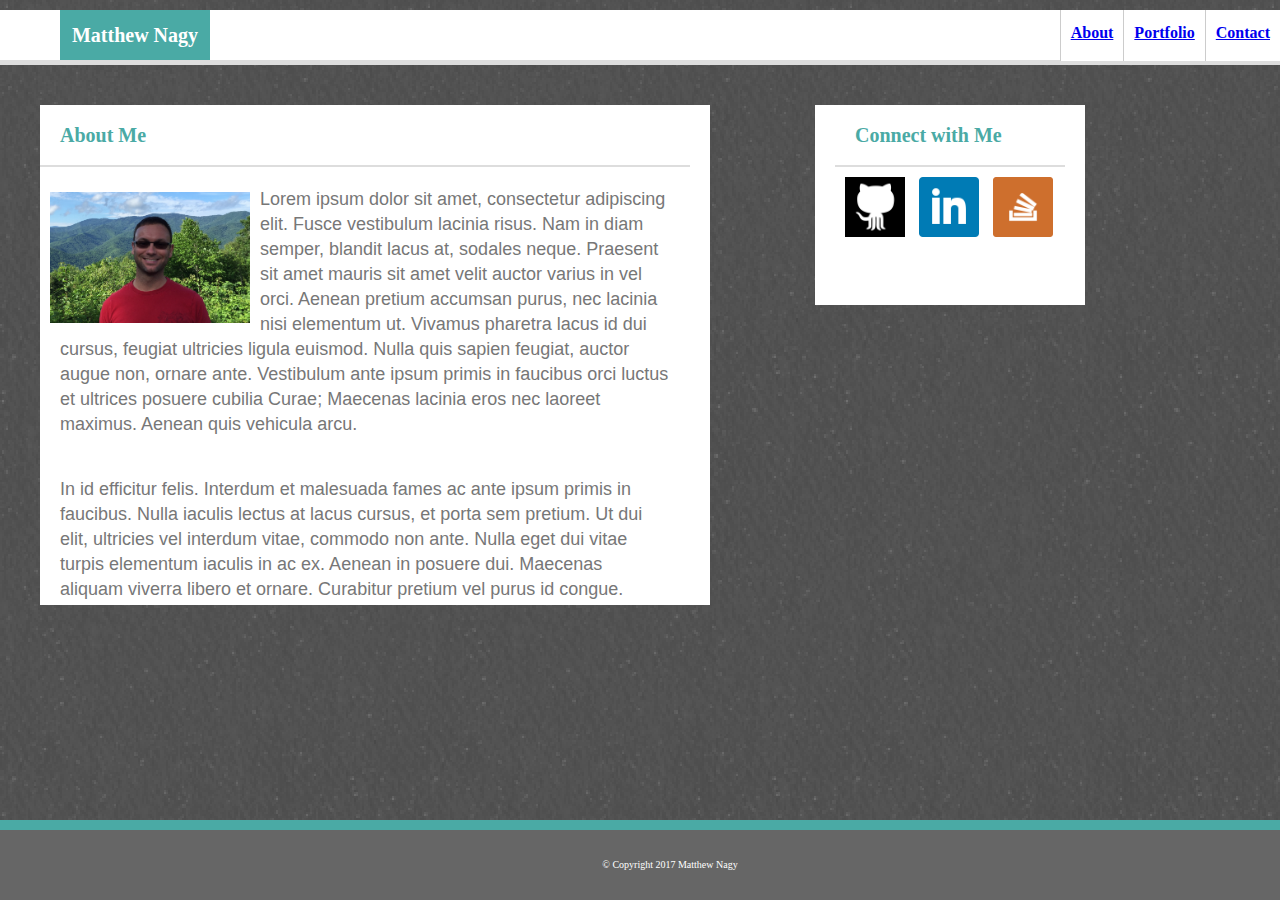
==== index.html @ 3143055a "initial files" ====
<!DOCTYPE html>
<html lang="en">
<head>
	<meta charset="UTF-8">
	<title>About Me</title>
	<link href="./assets/css/reset.css" type="text/css" rel="stylesheet">
	<link href="./assets/css/style.css" type="text/css" rel="stylesheet">
</head>

<body>


<!-- Navigation Bar -->
	<header>
		<div class="nav">
			<a href="contact.html">Contact </a>
		</div>
		<div class="nav">
			<a href="portfolio.html">Portfolio </a>
		</div>
		<div class="nav">
			<a href="index.html">About </a>
		</div>
			<div id="name">Matthew Nagy</div>
	</header>

			
		
	<div class="content">	

		<div id="aboutme">
			<h1>About Me</h1>
		</div>

		<div class="image">
			<img src="./assets/images/IMG_0877.jpg" alt="Photo of Matt" style="width:200px;">
		</div>

			<p>Lorem ipsum dolor sit amet, consectetur adipiscing elit. Fusce vestibulum lacinia risus. Nam in diam semper, blandit lacus at, sodales neque. Praesent sit amet mauris sit amet velit auctor varius in vel orci. Aenean pretium accumsan purus, nec lacinia nisi elementum ut. Vivamus pharetra lacus id dui cursus, feugiat ultricies ligula euismod. Nulla quis sapien feugiat, auctor augue non, ornare ante. Vestibulum ante ipsum primis in faucibus orci luctus et ultrices posuere cubilia Curae; Maecenas lacinia eros nec laoreet maximus. Aenean quis vehicula arcu.</p>

			<p>In id efficitur felis. Interdum et malesuada fames ac ante ipsum primis in faucibus. Nulla iaculis lectus at lacus cursus, et porta sem pretium. Ut dui elit, ultricies vel interdum vitae, commodo non ante. Nulla eget dui vitae turpis elementum iaculis in ac ex. Aenean in posuere dui. Maecenas aliquam viverra libero et ornare. Curabitur pretium vel purus id congue. Suspendisse nec ante id nulla pellentesque cursus. Proin vel suscipit elit. Nulla non mi non nulla convallis malesuada ac quis nulla. Fusce sed neque vitae est lacinia finibus. Suspendisse porttitor efficitur nisl, sit amet bibendum lectus euismod nec. Sed quis metus ex. Fusce a scelerisque tortor.</p>

			<p>Morbi venenatis gravida enim at ornare. Nam eget porta nisl, quis dignissim metus. Cras auctor, dui ac consequat venenatis, metus mauris varius libero, eget interdum dolor lectus vitae risus. Vestibulum blandit magna id nulla mollis, in condimentum neque pretium. Vestibulum gravida vehicula erat et fringilla. Curabitur id placerat tellus, sit amet interdum turpis. Aenean in rutrum ligula. Quisque ut bibendum sem. Fusce posuere, ante eget convallis scelerisque, mi elit interdum risus, ut suscipit dui neque eu lacus. In dapibus, erat quis hendrerit interdum, mi orci varius nisi, id maximus velit libero ut diam. Nullam facilisis metus ut vulputate bibendum. Cras placerat non sapien non convallis.</p>

			<p>Etiam ac metus sem. Integer at metus ut justo facilisis lacinia. Nulla et lacus pulvinar, porttitor velit vitae, pretium felis. Sed tincidunt eget orci ut tempor. Sed sit amet sem eget lacus finibus sodales quis eu mauris. Integer ut ligula vestibulum, semper risus id, malesuada tellus. Aliquam non felis rutrum, dictum enim ut, hendrerit est. Quisque hendrerit posuere metus, eu tempor ex porta mollis. Nulla placerat dui ut nunc sollicitudin suscipit. Phasellus tincidunt augue dui, eu tempus ante condimentum vitae.</p>

			<p>Sed id felis in velit ullamcorper luctus non volutpat purus. Pellentesque habitant morbi tristique senectus et netus et malesuada fames ac turpis egestas. Ut lobortis risus ut pulvinar imperdiet. Phasellus vestibulum molestie sodales. Vestibulum gravida ante in porttitor tincidunt. Mauris enim dui, consectetur sit amet arcu ut, dignissim lacinia quam. Sed quis consectetur urna, laoreet aliquet leo. Suspendisse nisi arcu, lobortis porttitor elementum a, finibus eu sapien. Vestibulum scelerisque leo est, vel porttitor est hendrerit vel. Phasellus placerat semper efficitur. Nunc ut mi at purus sodales aliquet vel eget magna.</p>
	</div>

<!-- Social Media Box -->
	<div id="social_links">
		<h1>Connect with Me</h1>
		<a href="https://github.com/grndprxguy" target="_blank">
		<img src="assets/images/github.png" alt="GitHub" style="width:60px;height:60px;"/></a>
		<a href="https://www.linkedin.com/in/matthew-nagy-748000141/" target="_blank">
		<img src="assets/images/linkedin.png" alt="linkedin" style="width:60px;height:60px;"/></a>
		<a href="https://stackoverflow.com/users/8446113/matthew-nagy" target="_blank">
		<img src="assets/images/stackoverflow.png" alt="StackOverflow" style="width:60px;height:60px;"/></a>
	</div>





	<footer id="copyright">
		&copy Copyright 2017 Matthew Nagy
	</footer>
	</div>


</body>
</html>
---- assets/css/style.css ----
/*Title Formatting*/
h1 {
	font-family: 'Georgia', Times, "Times New Roman", serif;
	color: #4aaaa5;
	font-size: 20px;
	font-weight: bold;
	padding: 20px;
	border-bottom-color: #dddddd;
	border-bottom-width: 2px;
	border-bottom-style: solid;
}

/*Navigation Buttons*/
.nav {
	position:relative;
	padding-left:10px;
	padding-right: 10px;
	border-left: 1px solid #cccccc;
	padding-top: 15px;
	padding-bottom: 20px;
	float: right;
	font-color: #dddddd;
	background-color: #ffffff;
	text-align: right;
}

.nav_border {
	border: 1px solid black;
	border-height: 10px;
}

.nav:hover {
	background-color: #4aaaa5;
}



/*Navigation Bar*/
header {
	clear: both;
	font-weight: bold;
	margin-top: 10px;
	background-color: #ffffff;
	border-color: #cccccc;
	border-bottom-width: 5px;
	border-bottom-style: solid;
	border-bottom-color: #dddddd;
}

/*About Me Content Box*/
#aboutme	{
		position: relative;
		top: 0;
		left: 0;
		border-bottom-style: solid;
		border-bottom-color: #cccccc;
		bottom-border-width: 10px;	
}

/*About Me' page image*/
.image {
	float: left;
	margin-top: 15px;
	margin-right: 10px;
	margin-bottom: 10px;
}

/*Background Image*/
body {
	clear: both;
	background-image: url(../images/gray_sand_@2X.png);
	border-color: #dddddd;
}

/*Title Bar Name Properties*/
#name {
	position: relative;
	left: 60px;
	background-color: #4aaaa5;
	width: 150px;
	padding-top: 15px;
	padding-bottom: 15px;
	color: white;
	z-index: 10;
	font-size: 20px;
	text-align: center;
}

.content {
	/*padding-left: 20px;*/
	padding-right: 20px;
	margin-bottom: 20px;
	background-color: #ffffff;
	width: 650px;
	height: 500px;
	position: relative;
	top: 40px;
	left: 40px;
	overflow: scroll;
}

.content2 {
	padding-left: 20px;
	padding-right: 20px;
	margin-bottom: 20px;
	background-color: #ffffff;
	width: 650px;
	height: auto;
	position: relative;
	top: 40px;
	left: 40px;
}
p {
	color: #777777;
	font-family: 'Arial', 'Helvetica Neue', Helvetica, sans-serif;
	font-size: 18px;
	line-height: 25px;
	padding: 20px;
}

/*Portfolio Images*/
.gallery {
	display: inline-block;
	position: relative;
	margin: 10px;
	margin-left: 25px;
	float: left;
}

/*Portfolio Image Descriptions*/
.desc {
	clear: both;
	position: absolute;
	bottom: 20px;
	left: 10px;
	text-align: center;
	background-color: #4aaaa5;
	width: 270px;
	padding-top: 10px;
	padding-bottom: 10px;
	color: white;
}

/*Photo Section Background*/
.photo_section {
	background-color: #ffffff;	
}


/*Clearfix to size portfolio background*/
.clearfix:after { content: "\00A0"; display: block; clear: both; visibility: hidden; line-height: 0; height: 0;}
.clearfix{ display: inline-block;}
html[xmlns] .clearfix { display: block;}
* html .clearfix{ height: 1%;}
.clearfix {display: block}

/*Social Media Box*/
#social_links {
	background-color: #ffffff;
	padding-left: 20px;
	padding-right: 20px;
	width: 230px;
	height: 200px;
	position: absolute;
	top: 105px;
	right: 195px;
}

/*Social Icon Spacing*/
img {
	margin-top: 10px;
	margin-left: 10px;
}

form {
	padding: 20px;
}

footer {
	position: fixed;
	bottom: 0;
	width: 100%;
	padding: 30px;
	font-size: 10px;
	text-align: center;
	color: #ffffff;
	background-color: #666666;
	border-top-style: solid;
	border-top-width: 10px;
	border-color: #4aaaa5;
}
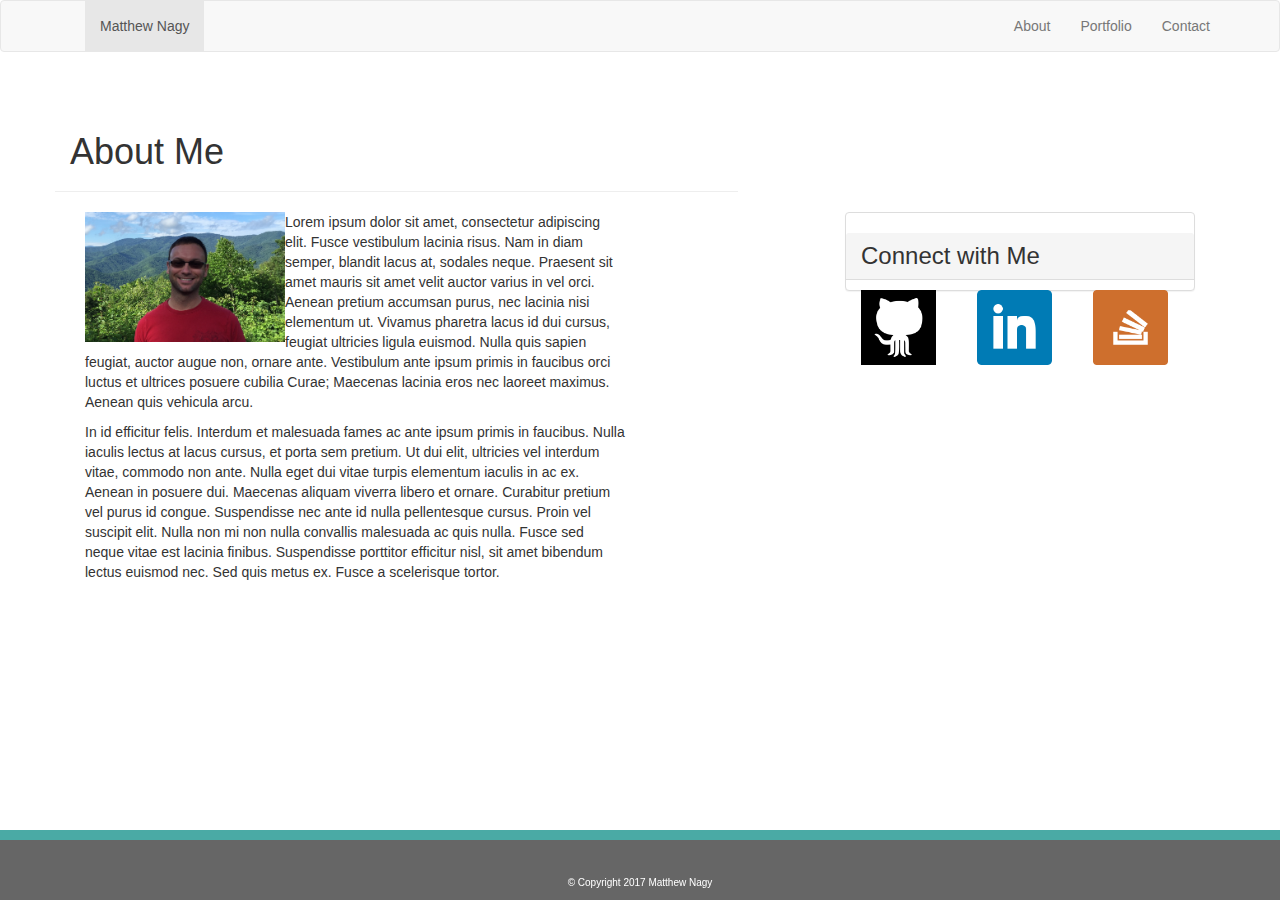
==== commit 25da7c7f: "responsive design" ====
--- a/index.html
+++ b/index.html
@@ -3,70 +3,78 @@
 <head>
 	<meta charset="UTF-8">
 	<title>About Me</title>
-	<link href="./assets/css/reset.css" type="text/css" rel="stylesheet">
+	<link href="assets/css/reset.css" type="text/css" rel="stylesheet">
+	<link rel="stylesheet" href="https://maxcdn.bootstrapcdn.com/bootstrap/3.3.7/css/bootstrap.min.css" integrity="sha384-BVYiiSIFeK1dGmJRAkycuHAHRg32OmUcww7on3RYdg4Va+PmSTsz/K68vbdEjh4u" crossorigin="anonymous">
 	<link href="./assets/css/style.css" type="text/css" rel="stylesheet">
+	<meta name="viewport" content="width=device-width, initial-scale=1.0">
 </head>
+<!-- nav bar -->
+<nav class="navbar navbar-default">
+  <div class="container">
+    <div class="navbar-header">
+      <a class="navbar-brand" href="#"></a>
+    </div>
+    <ul class="nav navbar-nav">
+      <li class="active"><a href="index.html">Matthew Nagy</a></li>
+    </ul>
+    <ul class="nav navbar-nav navbar-right">
+      <li><a href="index.html">About</a></li>
+      <li><a href="portfolio.html">Portfolio</a></li>
+      <li><a href="contact.html">Contact</a></li>
+    </ul>
+  </div>
+</nav>
 
-<body>
-
-
-<!-- Navigation Bar -->
-	<header>
-		<div class="nav">
-			<a href="contact.html">Contact </a>
-		</div>
-		<div class="nav">
-			<a href="portfolio.html">Portfolio </a>
-		</div>
-		<div class="nav">
-			<a href="index.html">About </a>
-		</div>
-			<div id="name">Matthew Nagy</div>
-	</header>
-
-			
-		
-	<div class="content">	
-
-		<div id="aboutme">
+<!-- header -->
+<div class="container">
+	<div class="row">
+		<div class="col-md-7 page-header">
 			<h1>About Me</h1>
 		</div>
-
-		<div class="image">
-			<img src="./assets/images/IMG_0877.jpg" alt="Photo of Matt" style="width:200px;">
+	</div>
+</div>
+<!-- social media sidebar -->
+<div class="container">
+	<div clas="row">
+		<div class="col-md-4 col-sm-12 pull-right">
+			<div class="panel panel-default">
+    			<h3 class="panel-heading">Connect with Me</h3>
+    			<div class="col-md-4 col-sm-2">
+    			<a href="https://github.com/grndprxguy" target="_blank">
+				<img src="assets/images/github.png" class="social" alt="GitHub" style="width: 75px"></a></div>
+				<div class="col-md-4 col-sm-2">
+				<a href="https://www.linkedin.com/in/matthew-nagy-748000141/" target="_blank">
+				<img src="assets/images/linkedin.png" class="social" alt="linkedin" style="width: 75px"></a></div>
+				<div class="col-md-4 col-sm-2">
+				<a href="https://stackoverflow.com/users/8446113/matthew-nagy" target="_blank">
+				<img src="assets/images/stackoverflow.png" class="social" alt="StackOverflow" style="width: 75px"></a></div>
+			</div>
 		</div>
-
+	</div>
+<!-- </div> -->
+<!-- main content -->
+<!-- <div class="container">
+	<section class="main-section"> -->
+		<div class="col-md-6">
+			<img src="assets/images/IMG_0877.jpg" class="pull-left" alt="Matt Picture" style="width: 200px;">
+		
 			<p>Lorem ipsum dolor sit amet, consectetur adipiscing elit. Fusce vestibulum lacinia risus. Nam in diam semper, blandit lacus at, sodales neque. Praesent sit amet mauris sit amet velit auctor varius in vel orci. Aenean pretium accumsan purus, nec lacinia nisi elementum ut. Vivamus pharetra lacus id dui cursus, feugiat ultricies ligula euismod. Nulla quis sapien feugiat, auctor augue non, ornare ante. Vestibulum ante ipsum primis in faucibus orci luctus et ultrices posuere cubilia Curae; Maecenas lacinia eros nec laoreet maximus. Aenean quis vehicula arcu.</p>
 
 			<p>In id efficitur felis. Interdum et malesuada fames ac ante ipsum primis in faucibus. Nulla iaculis lectus at lacus cursus, et porta sem pretium. Ut dui elit, ultricies vel interdum vitae, commodo non ante. Nulla eget dui vitae turpis elementum iaculis in ac ex. Aenean in posuere dui. Maecenas aliquam viverra libero et ornare. Curabitur pretium vel purus id congue. Suspendisse nec ante id nulla pellentesque cursus. Proin vel suscipit elit. Nulla non mi non nulla convallis malesuada ac quis nulla. Fusce sed neque vitae est lacinia finibus. Suspendisse porttitor efficitur nisl, sit amet bibendum lectus euismod nec. Sed quis metus ex. Fusce a scelerisque tortor.</p>
-
-			<p>Morbi venenatis gravida enim at ornare. Nam eget porta nisl, quis dignissim metus. Cras auctor, dui ac consequat venenatis, metus mauris varius libero, eget interdum dolor lectus vitae risus. Vestibulum blandit magna id nulla mollis, in condimentum neque pretium. Vestibulum gravida vehicula erat et fringilla. Curabitur id placerat tellus, sit amet interdum turpis. Aenean in rutrum ligula. Quisque ut bibendum sem. Fusce posuere, ante eget convallis scelerisque, mi elit interdum risus, ut suscipit dui neque eu lacus. In dapibus, erat quis hendrerit interdum, mi orci varius nisi, id maximus velit libero ut diam. Nullam facilisis metus ut vulputate bibendum. Cras placerat non sapien non convallis.</p>
-
-			<p>Etiam ac metus sem. Integer at metus ut justo facilisis lacinia. Nulla et lacus pulvinar, porttitor velit vitae, pretium felis. Sed tincidunt eget orci ut tempor. Sed sit amet sem eget lacus finibus sodales quis eu mauris. Integer ut ligula vestibulum, semper risus id, malesuada tellus. Aliquam non felis rutrum, dictum enim ut, hendrerit est. Quisque hendrerit posuere metus, eu tempor ex porta mollis. Nulla placerat dui ut nunc sollicitudin suscipit. Phasellus tincidunt augue dui, eu tempus ante condimentum vitae.</p>
-
-			<p>Sed id felis in velit ullamcorper luctus non volutpat purus. Pellentesque habitant morbi tristique senectus et netus et malesuada fames ac turpis egestas. Ut lobortis risus ut pulvinar imperdiet. Phasellus vestibulum molestie sodales. Vestibulum gravida ante in porttitor tincidunt. Mauris enim dui, consectetur sit amet arcu ut, dignissim lacinia quam. Sed quis consectetur urna, laoreet aliquet leo. Suspendisse nisi arcu, lobortis porttitor elementum a, finibus eu sapien. Vestibulum scelerisque leo est, vel porttitor est hendrerit vel. Phasellus placerat semper efficitur. Nunc ut mi at purus sodales aliquet vel eget magna.</p>
-	</div>
-
-<!-- Social Media Box -->
-	<div id="social_links">
-		<h1>Connect with Me</h1>
-		<a href="https://github.com/grndprxguy" target="_blank">
-		<img src="assets/images/github.png" alt="GitHub" style="width:60px;height:60px;"/></a>
-		<a href="https://www.linkedin.com/in/matthew-nagy-748000141/" target="_blank">
-		<img src="assets/images/linkedin.png" alt="linkedin" style="width:60px;height:60px;"/></a>
-		<a href="https://stackoverflow.com/users/8446113/matthew-nagy" target="_blank">
-		<img src="assets/images/stackoverflow.png" alt="StackOverflow" style="width:60px;height:60px;"/></a>
-	</div>
+		</div>
+	<!-- </section> -->
+</div>
 
 
-
-
-
-	<footer id="copyright">
-		&copy Copyright 2017 Matthew Nagy
-	</footer>
-	</div>
-
+<footer>
+		<div class="footer navbar-fixed-bottom text-center">
+			<div class="row">
+				<div class="col-lg-12">
+			<p> &copy; Copyright 2017 Matthew Nagy</p>
+				</div>
+			</div>
+		</div>
+</footer>
 
 </body>
 </html>--- a/assets/css/style.css
+++ b/assets/css/style.css
@@ -1,179 +1,25 @@
-/*Title Formatting*/
-h1 {
-	font-family: 'Georgia', Times, "Times New Roman", serif;
-	color: #4aaaa5;
-	font-size: 20px;
-	font-weight: bold;
-	padding: 20px;
-	border-bottom-color: #dddddd;
-	border-bottom-width: 2px;
-	border-bottom-style: solid;
-}
-
-/*Navigation Buttons*/
-.nav {
-	position:relative;
-	padding-left:10px;
-	padding-right: 10px;
-	border-left: 1px solid #cccccc;
-	padding-top: 15px;
-	padding-bottom: 20px;
-	float: right;
-	font-color: #dddddd;
-	background-color: #ffffff;
-	text-align: right;
-}
-
-.nav_border {
-	border: 1px solid black;
-	border-height: 10px;
-}
-
-.nav:hover {
+/*.page-header {
+	color: #ffffff;
 	background-color: #4aaaa5;
-}
-
-
-
-/*Navigation Bar*/
-header {
-	clear: both;
-	font-weight: bold;
-	margin-top: 10px;
-	background-color: #ffffff;
-	border-color: #cccccc;
-	border-bottom-width: 5px;
-	border-bottom-style: solid;
-	border-bottom-color: #dddddd;
-}
-
-/*About Me Content Box*/
-#aboutme	{
-		position: relative;
-		top: 0;
-		left: 0;
-		border-bottom-style: solid;
-		border-bottom-color: #cccccc;
-		bottom-border-width: 10px;	
-}
-
-/*About Me' page image*/
-.image {
-	float: left;
-	margin-top: 15px;
-	margin-right: 10px;
-	margin-bottom: 10px;
-}
-
-/*Background Image*/
-body {
-	clear: both;
-	background-image: url(../images/gray_sand_@2X.png);
-	border-color: #dddddd;
-}
-
-/*Title Bar Name Properties*/
-#name {
-	position: relative;
-	left: 60px;
-	background-color: #4aaaa5;
-	width: 150px;
-	padding-top: 15px;
-	padding-bottom: 15px;
-	color: white;
-	z-index: 10;
-	font-size: 20px;
-	text-align: center;
-}
-
-.content {
-	/*padding-left: 20px;*/
-	padding-right: 20px;
-	margin-bottom: 20px;
-	background-color: #ffffff;
-	width: 650px;
-	height: 500px;
-	position: relative;
-	top: 40px;
-	left: 40px;
-	overflow: scroll;
-}
-
-.content2 {
-	padding-left: 20px;
-	padding-right: 20px;
-	margin-bottom: 20px;
-	background-color: #ffffff;
-	width: 650px;
-	height: auto;
-	position: relative;
-	top: 40px;
-	left: 40px;
-}
-p {
-	color: #777777;
-	font-family: 'Arial', 'Helvetica Neue', Helvetica, sans-serif;
-	font-size: 18px;
-	line-height: 25px;
-	padding: 20px;
-}
-
-/*Portfolio Images*/
-.gallery {
-	display: inline-block;
-	position: relative;
-	margin: 10px;
-	margin-left: 25px;
-	float: left;
-}
+}*/
 
 /*Portfolio Image Descriptions*/
 .desc {
-	clear: both;
+	width: 50%;
 	position: absolute;
 	bottom: 20px;
-	left: 10px;
+	left: 15px;
 	text-align: center;
 	background-color: #4aaaa5;
-	width: 270px;
+	width: 300px;
 	padding-top: 10px;
 	padding-bottom: 10px;
 	color: white;
 }
 
-/*Photo Section Background*/
-.photo_section {
-	background-color: #ffffff;	
-}
-
-
-/*Clearfix to size portfolio background*/
-.clearfix:after { content: "\00A0"; display: block; clear: both; visibility: hidden; line-height: 0; height: 0;}
-.clearfix{ display: inline-block;}
-html[xmlns] .clearfix { display: block;}
-* html .clearfix{ height: 1%;}
-.clearfix {display: block}
-
-/*Social Media Box*/
-#social_links {
-	background-color: #ffffff;
-	padding-left: 20px;
-	padding-right: 20px;
-	width: 230px;
-	height: 200px;
-	position: absolute;
-	top: 105px;
-	right: 195px;
-}
-
-/*Social Icon Spacing*/
-img {
-	margin-top: 10px;
-	margin-left: 10px;
-}
-
-form {
-	padding: 20px;
+.image-responsive {
+	margin-top: 20px;
+	text-align: center;
 }
 
 footer {
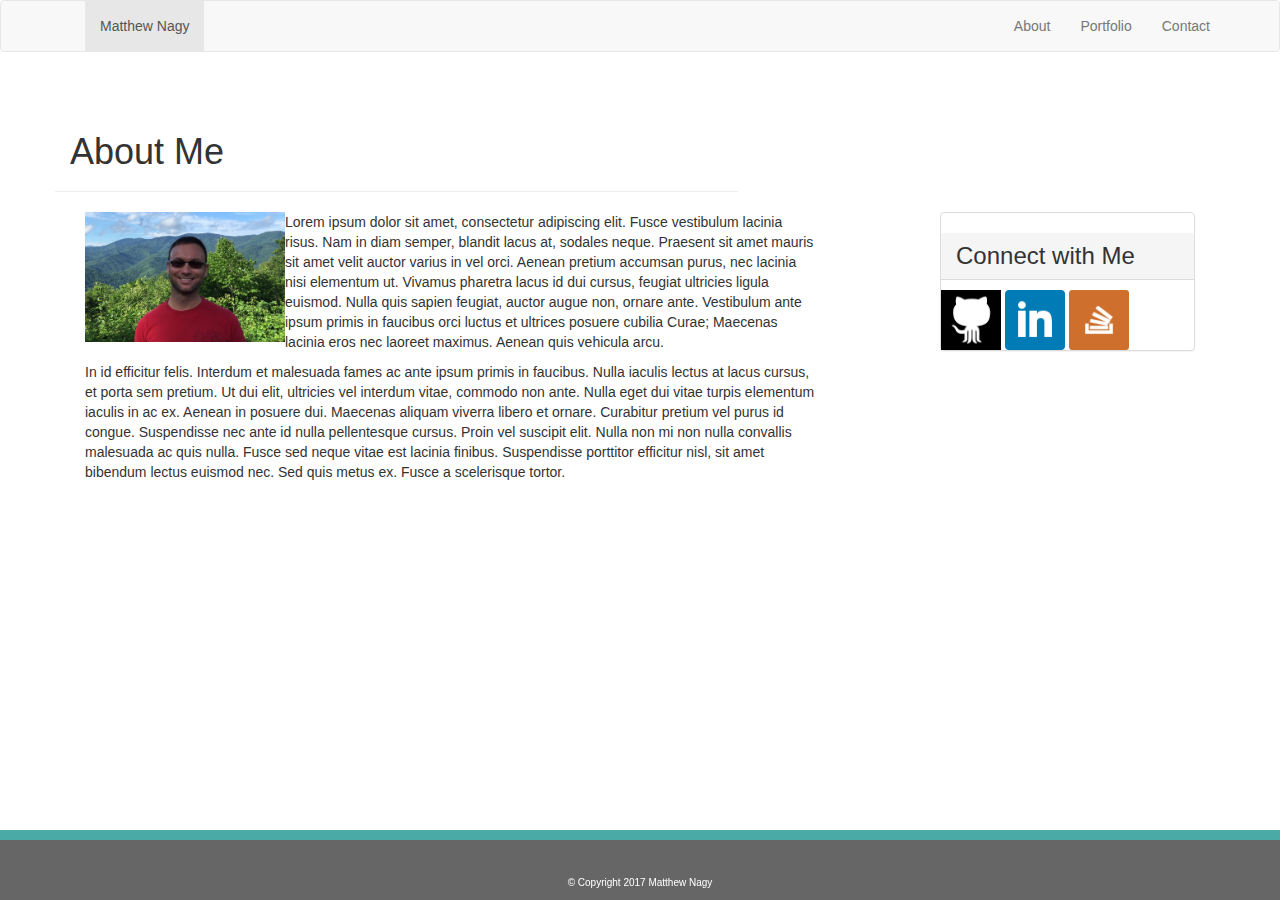
==== commit 68b0fa4d: "final commit" ====
--- a/index.html
+++ b/index.html
@@ -33,36 +33,34 @@
 		</div>
 	</div>
 </div>
-<!-- social media sidebar -->
+
+<!-- Main Section -->
 <div class="container">
 	<div clas="row">
-		<div class="col-md-4 col-sm-12 pull-right">
-			<div class="panel panel-default">
-    			<h3 class="panel-heading">Connect with Me</h3>
-    			<div class="col-md-4 col-sm-2">
-    			<a href="https://github.com/grndprxguy" target="_blank">
-				<img src="assets/images/github.png" class="social" alt="GitHub" style="width: 75px"></a></div>
-				<div class="col-md-4 col-sm-2">
-				<a href="https://www.linkedin.com/in/matthew-nagy-748000141/" target="_blank">
-				<img src="assets/images/linkedin.png" class="social" alt="linkedin" style="width: 75px"></a></div>
-				<div class="col-md-4 col-sm-2">
-				<a href="https://stackoverflow.com/users/8446113/matthew-nagy" target="_blank">
-				<img src="assets/images/stackoverflow.png" class="social" alt="StackOverflow" style="width: 75px"></a></div>
-			</div>
-		</div>
-	</div>
-<!-- </div> -->
-<!-- main content -->
-<!-- <div class="container">
-	<section class="main-section"> -->
-		<div class="col-md-6">
+		<div class="col-md-8">
 			<img src="assets/images/IMG_0877.jpg" class="pull-left" alt="Matt Picture" style="width: 200px;">
 		
 			<p>Lorem ipsum dolor sit amet, consectetur adipiscing elit. Fusce vestibulum lacinia risus. Nam in diam semper, blandit lacus at, sodales neque. Praesent sit amet mauris sit amet velit auctor varius in vel orci. Aenean pretium accumsan purus, nec lacinia nisi elementum ut. Vivamus pharetra lacus id dui cursus, feugiat ultricies ligula euismod. Nulla quis sapien feugiat, auctor augue non, ornare ante. Vestibulum ante ipsum primis in faucibus orci luctus et ultrices posuere cubilia Curae; Maecenas lacinia eros nec laoreet maximus. Aenean quis vehicula arcu.</p>
 
 			<p>In id efficitur felis. Interdum et malesuada fames ac ante ipsum primis in faucibus. Nulla iaculis lectus at lacus cursus, et porta sem pretium. Ut dui elit, ultricies vel interdum vitae, commodo non ante. Nulla eget dui vitae turpis elementum iaculis in ac ex. Aenean in posuere dui. Maecenas aliquam viverra libero et ornare. Curabitur pretium vel purus id congue. Suspendisse nec ante id nulla pellentesque cursus. Proin vel suscipit elit. Nulla non mi non nulla convallis malesuada ac quis nulla. Fusce sed neque vitae est lacinia finibus. Suspendisse porttitor efficitur nisl, sit amet bibendum lectus euismod nec. Sed quis metus ex. Fusce a scelerisque tortor.</p>
 		</div>
-	<!-- </section> -->
+	
+	<!-- Social Media Links -->
+	<div class="col-md-3 col-md-offset-1 col-sm-12">
+			<div class="panel panel-default">
+    			<h3 class="panel-heading">Connect with Me</h3>
+    			<!-- <div class="col-md-4 col-sm-1"> -->
+    			<a href="https://github.com/grndprxguy" target="_blank">
+				<img src="assets/images/github.png" class="social" alt="GitHub" style="width: 60px"></a>
+				<!-- <div class="col-md-4 col-sm-1"> -->
+				<a href="https://www.linkedin.com/in/matthew-nagy-748000141/" target="_blank">
+				<img src="assets/images/linkedin.png" class="social" alt="linkedin" style="width: 60px"></a>
+				<!-- <div class="col-md-4 col-sm-1"> -->
+				<a href="https://stackoverflow.com/users/8446113/matthew-nagy" target="_blank">
+				<img src="assets/images/stackoverflow.png" class="social" alt="StackOverflow" style="width: 60px"></a>
+			</div>
+		</div>
+	</div>
 </div>
 
 
--- a/assets/css/style.css
+++ b/assets/css/style.css
@@ -17,10 +17,10 @@
 	color: white;
 }
 
-.image-responsive {
+.gallery_product {
 	margin-top: 20px;
-	text-align: center;
 }
+
 
 footer {
 	position: fixed;
